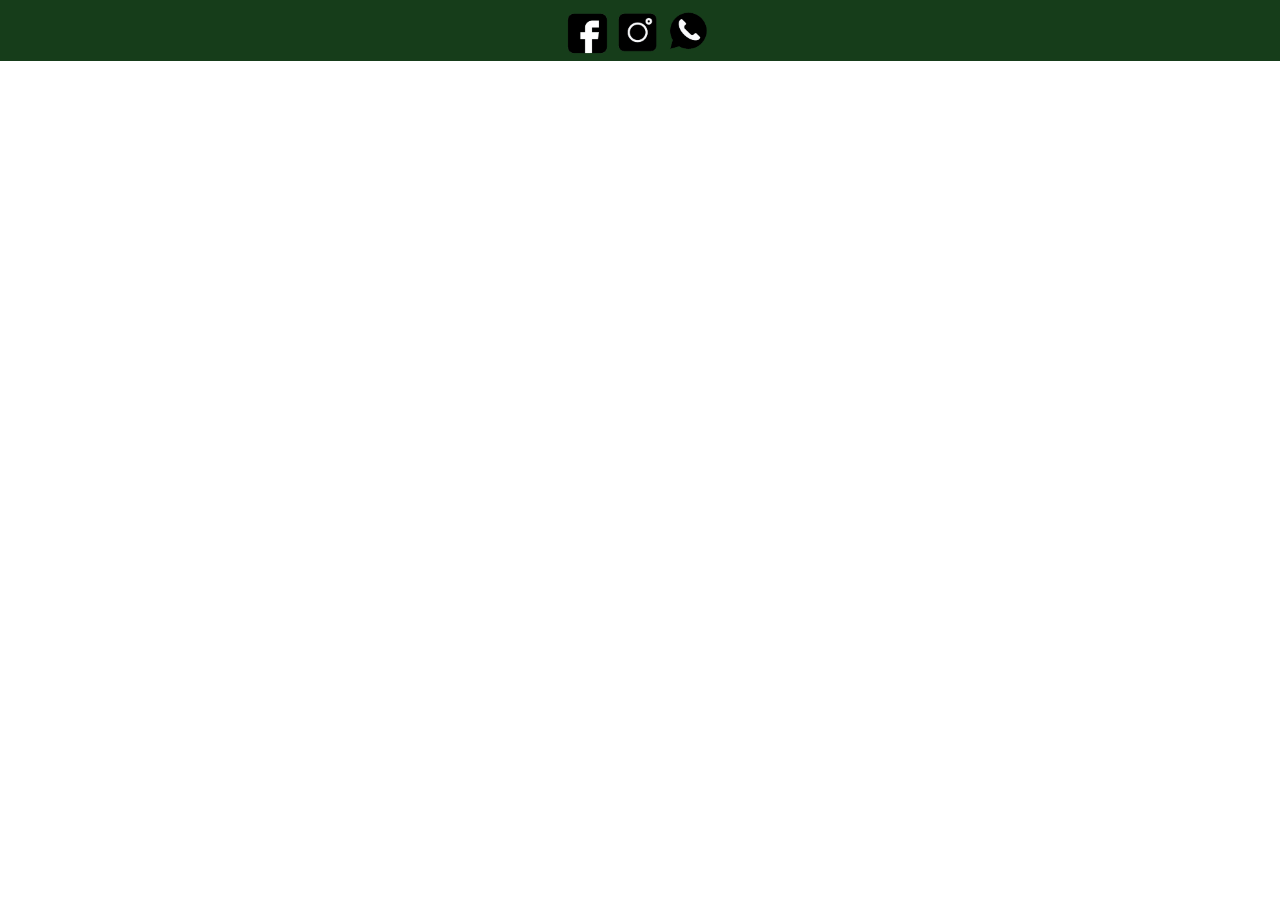
==== footer.html @ b169f81c "foot" ====
<!DOCTYPE html>
<html lang="en">
<head>
    <meta charset="UTF-8">
    <meta name="viewport" content="width=device-width, initial-scale=1.0">
    <meta http-equiv="X-UA-Compatible" content="ie=edge">
    <title>Document</title>
    <link rel="stylesheet" href="footer.css">
</head>
<body>
    <footer class="foot">
        <ul class="item">
          <li><img src="img/fbwhite.png" width="50px"></li>
          <li><img src="img/ig.png" width="50px"></li>
          <li><img src="img/wa.png" width="50px"></li>
        </ul>
      </footer>
</body>
</html>
---- footer.css ----
*{
    margin: 0;
    padding: 0;
}

.foot{
    float: left;
    position: relative;
    width: 100%;
    background-color: rgb(22, 61, 26);
    color: #fff;
    text-transform: uppercase;
}

.item{
    margin-top: 10px;
    margin-left: 44%;
    list-style: none;
    display: flex;
}
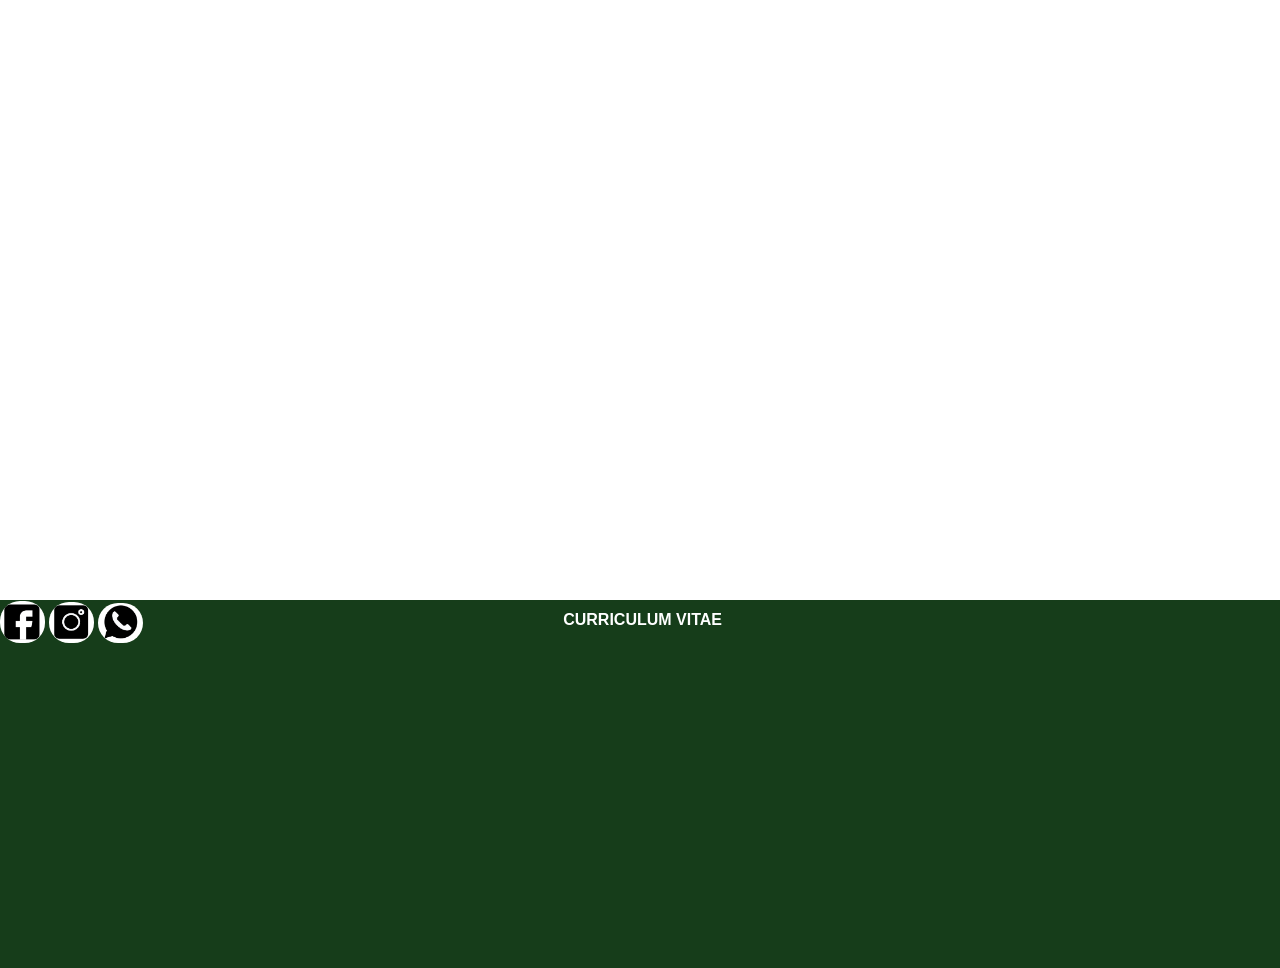
==== commit 7f5caf4b: "footer" ====
--- a/footer.html
+++ b/footer.html
@@ -8,12 +8,17 @@
     <link rel="stylesheet" href="footer.css">
 </head>
 <body>
-    <footer class="foot">
-        <ul class="item">
-          <li><img src="img/fbwhite.png" width="50px"></li>
-          <li><img src="img/ig.png" width="50px"></li>
-          <li><img src="img/wa.png" width="50px"></li>
-        </ul>
+    <footer>
+      <div class="item">
+        <a href=""><img src="img/fbwhite.png"></a>
+        <a href=""><img src="img/ig.png"></a>
+        <a href=""><img src="img/wa.png"></a>
+      </div>
+
+      <a href="" class="judul">Curriculum Vitae</a>
+
+      <div class="map"><iframe src="https://www.google.com/maps/embed?pb=!1m18!1m12!1m3!1d6897.496564080851!2d95.38698202236942!3d5.571078662032658!2m3!1f0!2f0!3f0!3m2!1i1024!2i768!4f13.1!3m3!1m2!1s0x304037d7aa7a23cb%3A0xd2e5550835e56aaf!2sLam%20Klat%2C%20Darussalam%2C%20Kabupaten%20Aceh%20Besar%2C%20Aceh!5e1!3m2!1sid!2sid!4v1581044315113!5m2!1sid!2sid" width="400" height="300" frameborder="0" style="border:0;" allowfullscreen=""></iframe></div>
+
       </footer>
 </body>
 </html>
--- a/footer.css
+++ b/footer.css
@@ -3,18 +3,44 @@
     padding: 0;
 }
 
-.foot{
-    float: left;
-    position: relative;
+footer{
+    top:600px;
+    position: absolute;
     width: 100%;
     background-color: rgb(22, 61, 26);
-    color: #fff;
     text-transform: uppercase;
 }
 
-.item{
-    margin-top: 10px;
-    margin-left: 44%;
-    list-style: none;
-    display: flex;
+.item img{
+    position: relative;
+    background-color: white;
+    top: 1px;
+    border-radius: 20px;
+    width: 45px;
+    z-index: 10px;
+}
+
+.item img:hover{
+    position: relative;
+    background-color: rgb(251, 255, 0);
+    top: 1px;
+    border-radius: 20px;
+    width: 45px;
+    z-index: 10px;
+}
+
+
+.judul{
+    font-family: Arial, Helvetica, sans-serif;
+    font-weight: bold;
+    text-decoration: none;
+    position: relative;
+    bottom: 35px;
+    margin-left:44%;
+    color: #fff;
+}
+
+.map{
+    position: relative;
+    margin-left: 70%;
 }
